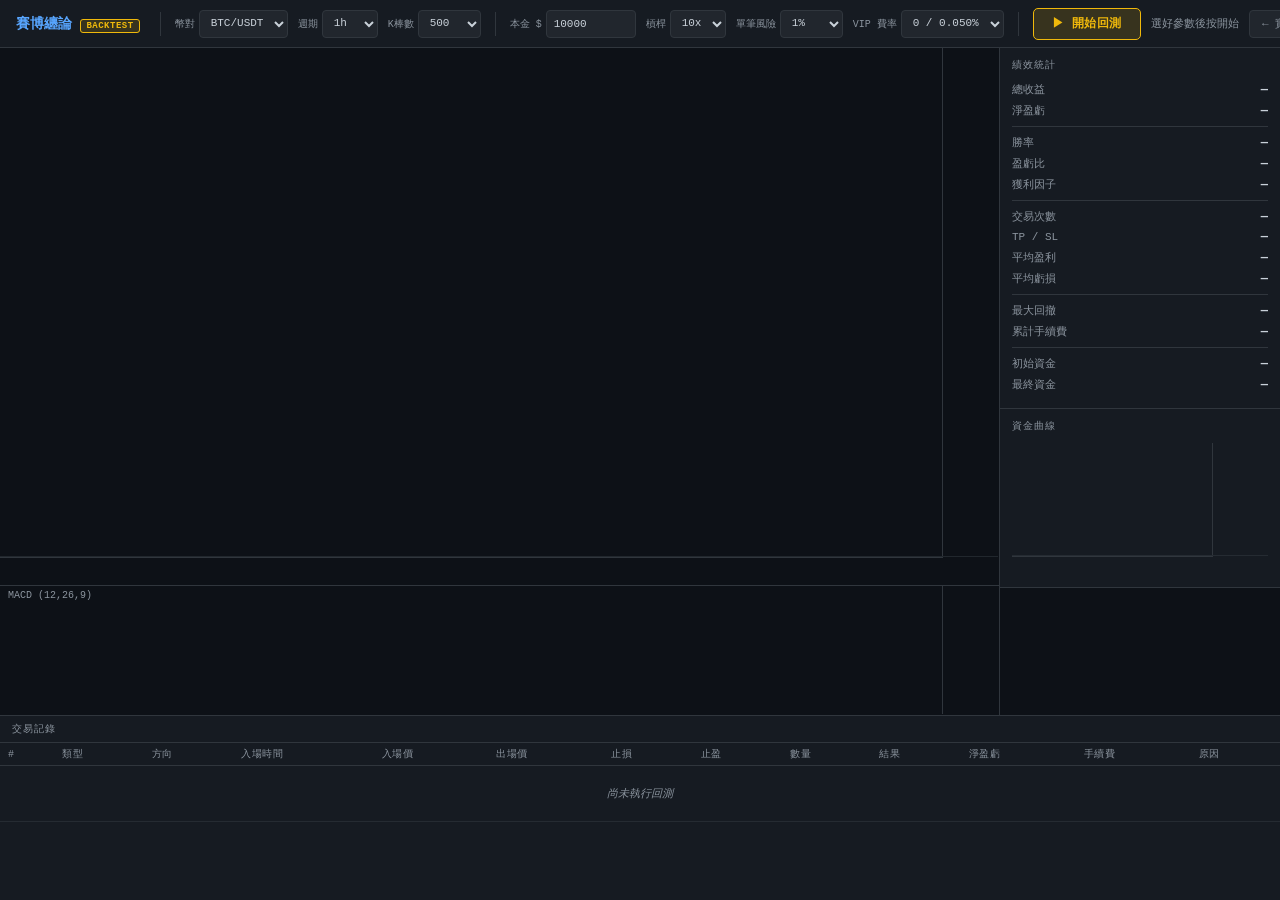
==== frontend/backtest.html @ 2acddb54 "Initial commit: 賽博纏論回測系統 (FastAPI + JS 缠論量化回測 dashboard) - 缠論核心算法：分型/笔/中枢/背驰 -> B1/S1/B3/S3 信號 - 回測引" ====
<!DOCTYPE html>
<html lang="zh-TW">
<head>
  <meta charset="UTF-8" />
  <meta name="viewport" content="width=device-width, initial-scale=1.0" />
  <title>賽博纏論 — 回測</title>
  <script src="js/lightweight-charts.js"></script>
  <link rel="stylesheet" href="css/backtest.css" />
</head>
<body>

<!-- ── Loading Overlay ───────────────────────────────────────────────── -->
<div id="loading">
  <div class="spinner"></div>
  <div id="loading-txt">正在運算缠論結構...</div>
</div>

<!-- ── Header ───────────────────────────────────────────────────────── -->
<header>
  <div class="logo">賽博纏論 <span class="bt-badge">BACKTEST</span></div>

  <div class="sep"></div>

  <div class="ctrl-group">
    <label>幣對</label>
    <select id="bt-symbol">
      <option value="BTCUSDT">BTC/USDT</option>
      <option value="ETHUSDT">ETH/USDT</option>
      <option value="SOLUSDT">SOL/USDT</option>
      <option value="BNBUSDT">BNB/USDT</option>
    </select>
  </div>

  <div class="ctrl-group">
    <label>週期</label>
    <select id="bt-interval">
      <option value="15m">15m</option>
      <option value="30m">30m</option>
      <option value="1h" selected>1h</option>
      <option value="4h">4h</option>
      <option value="1d">1d</option>
    </select>
  </div>

  <div class="ctrl-group">
    <label>K棒數</label>
    <select id="bt-limit">
      <option value="200">200</option>
      <option value="300">300</option>
      <option value="500" selected>500</option>
      <option value="800">800</option>
      <option value="1000">1000</option>
      <option value="1500">1500</option>
    </select>
  </div>

  <div class="sep"></div>

  <div class="ctrl-group">
    <label>本金 $</label>
    <input type="number" id="bt-capital" value="10000" min="100" step="100" style="width:90px" />
  </div>

  <div class="ctrl-group">
    <label>槓桿</label>
    <select id="bt-leverage">
      <option value="1">1x</option>
      <option value="3">3x</option>
      <option value="5">5x</option>
      <option value="10" selected>10x</option>
      <option value="20">20x</option>
    </select>
  </div>

  <div class="ctrl-group">
    <label>單筆風險</label>
    <select id="bt-risk">
      <option value="0.005">0.5%</option>
      <option value="0.01" selected>1%</option>
      <option value="0.02">2%</option>
    </select>
  </div>

  <div class="ctrl-group">
    <label>VIP 費率</label>
    <select id="bt-fee">
      <option value="0.0005" selected>0 / 0.050%</option>
      <option value="0.0004">1 / 0.040%</option>
      <option value="0.00035">2 / 0.035%</option>
      <option value="0.00032">3 / 0.032%</option>
      <option value="0.00025">5 / 0.025%</option>
      <option value="0.00017">9 / 0.017%</option>
    </select>
  </div>

  <div class="sep"></div>

  <button class="btn-start" id="btn-start" onclick="startBacktest()">▶ 開始回測</button>

  <div id="status-msg">選好參數後按開始</div>

  <a class="btn-back" href="index.html">← 實盤</a>
</header>

<!-- ── Body ─────────────────────────────────────────────────────────── -->
<div class="body-wrap">

  <!-- Left: Charts -->
  <div class="chart-col">
    <div id="chart-wrap">
      <div id="main-chart"></div>
      <canvas id="overlay-canvas"></canvas>
    </div>
    <div id="macd-wrap">
      <div id="macd-label">MACD (12,26,9)</div>
      <div id="macd-chart"></div>
    </div>
  </div>

  <!-- Right: Stats + Equity -->
  <div class="stats-col">

    <div class="panel">
      <div class="panel-title">績效統計</div>
      <div class="stats-grid" id="stats-grid">
        <span class="lbl">總收益</span>         <span class="val neutral" id="s-return">—</span>
        <span class="lbl">淨盈虧</span>          <span class="val neutral" id="s-pnl">—</span>
        <div class="divider"></div>
        <span class="lbl">勝率</span>            <span class="val neutral" id="s-winrate">—</span>
        <span class="lbl">盈虧比</span>          <span class="val neutral" id="s-rr">—</span>
        <span class="lbl">獲利因子</span>        <span class="val neutral" id="s-pf">—</span>
        <div class="divider"></div>
        <span class="lbl">交易次數</span>        <span class="val neutral" id="s-trades">—</span>
        <span class="lbl">TP / SL</span>         <span class="val neutral" id="s-tpsl">—</span>
        <span class="lbl">平均盈利</span>        <span class="val neutral" id="s-avgwin">—</span>
        <span class="lbl">平均虧損</span>        <span class="val neutral" id="s-avgloss">—</span>
        <div class="divider"></div>
        <span class="lbl">最大回撤</span>        <span class="val neutral" id="s-dd">—</span>
        <span class="lbl">累計手續費</span>      <span class="val neutral" id="s-fees">—</span>
        <div class="divider"></div>
        <span class="lbl">初始資金</span>        <span class="val neutral" id="s-init">—</span>
        <span class="lbl">最終資金</span>        <span class="val neutral" id="s-final">—</span>
      </div>
      <div class="sig-counts" id="sig-counts"></div>
    </div>

    <div class="panel" style="padding-bottom:4px">
      <div class="panel-title">資金曲線</div>
      <div id="equity-chart"></div>
    </div>

  </div>
</div>

<!-- ── Trade Log ─────────────────────────────────────────────────────── -->
<div class="trade-log">
  <div class="trade-log-header">
    <span>交易記錄</span>
    <span id="trade-count" style="color:var(--blue)"></span>
  </div>
  <div class="table-wrap">
    <table>
      <thead>
        <tr>
          <th>#</th>
          <th>類型</th>
          <th>方向</th>
          <th>入場時間</th>
          <th>入場價</th>
          <th>出場價</th>
          <th>止損</th>
          <th>止盈</th>
          <th>數量</th>
          <th>結果</th>
          <th>淨盈虧</th>
          <th>手續費</th>
          <th>原因</th>
        </tr>
      </thead>
      <tbody id="trade-tbody">
        <tr><td colspan="13" class="empty">尚未執行回測</td></tr>
      </tbody>
    </table>
  </div>
</div>

<script src="js/backtest.js?v=1"></script>
</body>
</html>
---- frontend/css/backtest.css ----
/* 賽博纏論 — Backtest Dashboard */
*, *::before, *::after { box-sizing: border-box; margin: 0; padding: 0; }

:root {
  --bg:       #0d1117;
  --bg2:      #161b22;
  --bg3:      #21262d;
  --border:   #30363d;
  --text:     #c9d1d9;
  --muted:    #8b949e;
  --blue:     #58a6ff;
  --green:    #26a69a;
  --red:      #ef5350;
  --gold:     #f0b90b;
  --purple:   #a371f7;
  --green-bg: rgba(38,166,154,.12);
  --red-bg:   rgba(239,83,80,.12);
  --font:     'SF Mono','Fira Code','Consolas',monospace;
}

html, body {
  height: 100%;
  background: var(--bg);
  color: var(--text);
  font-family: var(--font);
  font-size: 12px;
  overflow: hidden;
  display: flex;
  flex-direction: column;
}

/* ── Header ── */
header {
  display: flex;
  align-items: center;
  gap: 10px;
  height: 48px;
  padding: 0 16px;
  background: var(--bg2);
  border-bottom: 1px solid var(--border);
  flex-shrink: 0;
  flex-wrap: nowrap;
}

.logo {
  font-size: 14px;
  font-weight: 700;
  color: var(--blue);
  white-space: nowrap;
  margin-right: 6px;
}

.bt-badge {
  font-size: 9px;
  background: rgba(240,185,11,.15);
  color: var(--gold);
  border: 1px solid var(--gold);
  border-radius: 3px;
  padding: 1px 5px;
  letter-spacing: 0.5px;
}

.ctrl-group {
  display: flex;
  align-items: center;
  gap: 4px;
  flex-shrink: 0;
}

.ctrl-group label {
  color: var(--muted);
  font-size: 10px;
  white-space: nowrap;
}

select, input[type="number"], input[type="text"] {
  background: var(--bg3);
  color: var(--text);
  border: 1px solid var(--border);
  padding: 4px 7px;
  border-radius: 4px;
  font-family: var(--font);
  font-size: 11px;
  outline: none;
  height: 28px;
}
select:focus, input:focus { border-color: var(--blue); }

.sep { width: 1px; height: 24px; background: var(--border); margin: 0 4px; flex-shrink: 0; }

.btn-start {
  padding: 0 18px;
  height: 32px;
  border-radius: 5px;
  border: 1px solid var(--gold);
  background: rgba(240,185,11,.15);
  color: var(--gold);
  font-family: var(--font);
  font-size: 12px;
  font-weight: 700;
  cursor: pointer;
  white-space: nowrap;
  transition: filter .2s;
  letter-spacing: 0.5px;
}
.btn-start:hover { filter: brightness(1.3); }
.btn-start:disabled { opacity: 0.4; cursor: not-allowed; filter: none; }

.btn-back {
  padding: 0 12px;
  height: 28px;
  border-radius: 4px;
  border: 1px solid var(--border);
  background: var(--bg3);
  color: var(--muted);
  font-family: var(--font);
  font-size: 11px;
  cursor: pointer;
  white-space: nowrap;
  text-decoration: none;
  display: flex;
  align-items: center;
}
.btn-back:hover { color: var(--text); border-color: var(--text); }

#status-msg {
  font-size: 11px;
  color: var(--muted);
  white-space: nowrap;
  margin-left: auto;
  flex-shrink: 0;
}
#status-msg.running { color: var(--gold); }
#status-msg.done    { color: var(--green); }
#status-msg.err     { color: var(--red); }

/* ── Body Layout ── */
.body-wrap {
  display: flex;
  flex: 1;
  min-height: 0;
  gap: 1px;
  background: var(--border);
}

/* ── Left: Charts ── */
.chart-col {
  display: flex;
  flex-direction: column;
  flex: 1;
  min-width: 0;
  background: var(--bg);
  position: relative;
}

#chart-wrap {
  position: relative;
  flex: 1;
  min-height: 0;
  overflow: hidden;
}

#main-chart { width: 100%; height: 100%; }

/* Canvas overlay for bi lines + zhongshu boxes + SL/TP ranges */
#overlay-canvas {
  position: absolute;
  top: 0; left: 0;
  pointer-events: none;
  z-index: 10;
}

#macd-wrap {
  height: 130px;
  flex-shrink: 0;
  border-top: 1px solid var(--border);
  position: relative;
}

#macd-label {
  position: absolute;
  top: 4px;
  left: 8px;
  font-size: 10px;
  color: var(--muted);
  z-index: 5;
  pointer-events: none;
}

#macd-chart { width: 100%; height: 100%; }

/* ── Right: Stats + Equity ── */
.stats-col {
  width: 280px;
  flex-shrink: 0;
  background: var(--bg);
  display: flex;
  flex-direction: column;
  overflow-y: auto;
}

.panel {
  background: var(--bg2);
  border-bottom: 1px solid var(--border);
  padding: 10px 12px;
}

.panel-title {
  font-size: 10px;
  text-transform: uppercase;
  letter-spacing: 1px;
  color: var(--muted);
  margin-bottom: 10px;
}

/* Stats grid */
.stats-grid {
  display: grid;
  grid-template-columns: 1fr auto;
  gap: 6px 8px;
  align-items: center;
}

.stats-grid .lbl { color: var(--muted); font-size: 11px; }
.stats-grid .val { text-align: right; font-size: 12px; font-weight: 600; }
.stats-grid .divider {
  grid-column: 1 / -1;
  height: 1px;
  background: var(--border);
  margin: 2px 0;
}

.val.pos  { color: var(--green); }
.val.neg  { color: var(--red); }
.val.gold { color: var(--gold); }
.val.neutral { color: var(--text); }

/* Signal type counts */
.sig-counts {
  display: flex;
  gap: 6px;
  flex-wrap: wrap;
  margin-top: 6px;
}

.sig-chip {
  font-size: 10px;
  padding: 2px 7px;
  border-radius: 3px;
  border: 1px solid;
}
.sig-chip.b1 { color: #4caf50; border-color: #4caf50; background: rgba(76,175,80,.1); }
.sig-chip.s1 { color: #f44336; border-color: #f44336; background: rgba(244,67,54,.1); }
.sig-chip.b3 { color: #26a69a; border-color: #26a69a; background: rgba(38,166,154,.1); }
.sig-chip.s3 { color: #ef5350; border-color: #ef5350; background: rgba(239,83,80,.1); }

/* Equity curve container */
#equity-chart { width: 100%; height: 140px; }

/* ── Bottom: Trade Log ── */
.trade-log {
  height: 185px;
  flex-shrink: 0;
  border-top: 1px solid var(--border);
  background: var(--bg2);
  display: flex;
  flex-direction: column;
}

.trade-log-header {
  display: flex;
  align-items: center;
  padding: 6px 12px;
  border-bottom: 1px solid var(--border);
  gap: 8px;
  flex-shrink: 0;
}
.trade-log-header span {
  font-size: 10px;
  text-transform: uppercase;
  letter-spacing: 1px;
  color: var(--muted);
}

.table-wrap { overflow-y: auto; overflow-x: auto; flex: 1; }

table { width: 100%; border-collapse: collapse; }

th {
  position: sticky;
  top: 0;
  background: var(--bg2);
  font-size: 10px;
  color: var(--muted);
  text-transform: uppercase;
  letter-spacing: 0.5px;
  padding: 4px 8px;
  text-align: left;
  border-bottom: 1px solid var(--border);
  font-weight: 400;
  white-space: nowrap;
}

td {
  padding: 4px 8px;
  border-bottom: 1px solid rgba(48,54,61,.6);
  white-space: nowrap;
  font-size: 11px;
}

.empty {
  color: var(--muted);
  text-align: center;
  padding: 20px !important;
  font-style: italic;
}

/* colors */
.pos { color: var(--green); }
.neg { color: var(--red); }

/* type badges */
.badge {
  display: inline-block;
  font-size: 9px;
  padding: 1px 5px;
  border-radius: 3px;
  border: 1px solid;
  font-weight: 700;
}
.badge.B1 { color: #4caf50; border-color: #4caf50; background: rgba(76,175,80,.1); }
.badge.S1 { color: #f44336; border-color: #f44336; background: rgba(244,67,54,.1); }
.badge.B3 { color: #26a69a; border-color: #26a69a; background: rgba(38,166,154,.1); }
.badge.S3 { color: #ef5350; border-color: #ef5350; background: rgba(239,83,80,.1); }

/* TP/SL pills */
.pill {
  display: inline-block;
  font-size: 9px;
  padding: 1px 5px;
  border-radius: 3px;
}
.pill.tp { background: rgba(38,166,154,.2); color: var(--green); }
.pill.sl { background: rgba(239,83,80,.2);  color: var(--red); }
.pill.cl { background: var(--bg3);           color: var(--muted); }

/* Loading overlay */
#loading {
  display: none;
  position: fixed;
  inset: 0;
  background: rgba(13,17,23,.8);
  z-index: 100;
  align-items: center;
  justify-content: center;
  flex-direction: column;
  gap: 12px;
}
#loading.show { display: flex; }

.spinner {
  width: 36px; height: 36px;
  border: 3px solid var(--border);
  border-top-color: var(--gold);
  border-radius: 50%;
  animation: spin .7s linear infinite;
}
@keyframes spin { to { transform: rotate(360deg); } }
#loading-txt { color: var(--gold); font-size: 13px; }

/* Scrollbar */
::-webkit-scrollbar { width: 4px; height: 4px; }
::-webkit-scrollbar-track { background: transparent; }
::-webkit-scrollbar-thumb { background: var(--border); border-radius: 2px; }
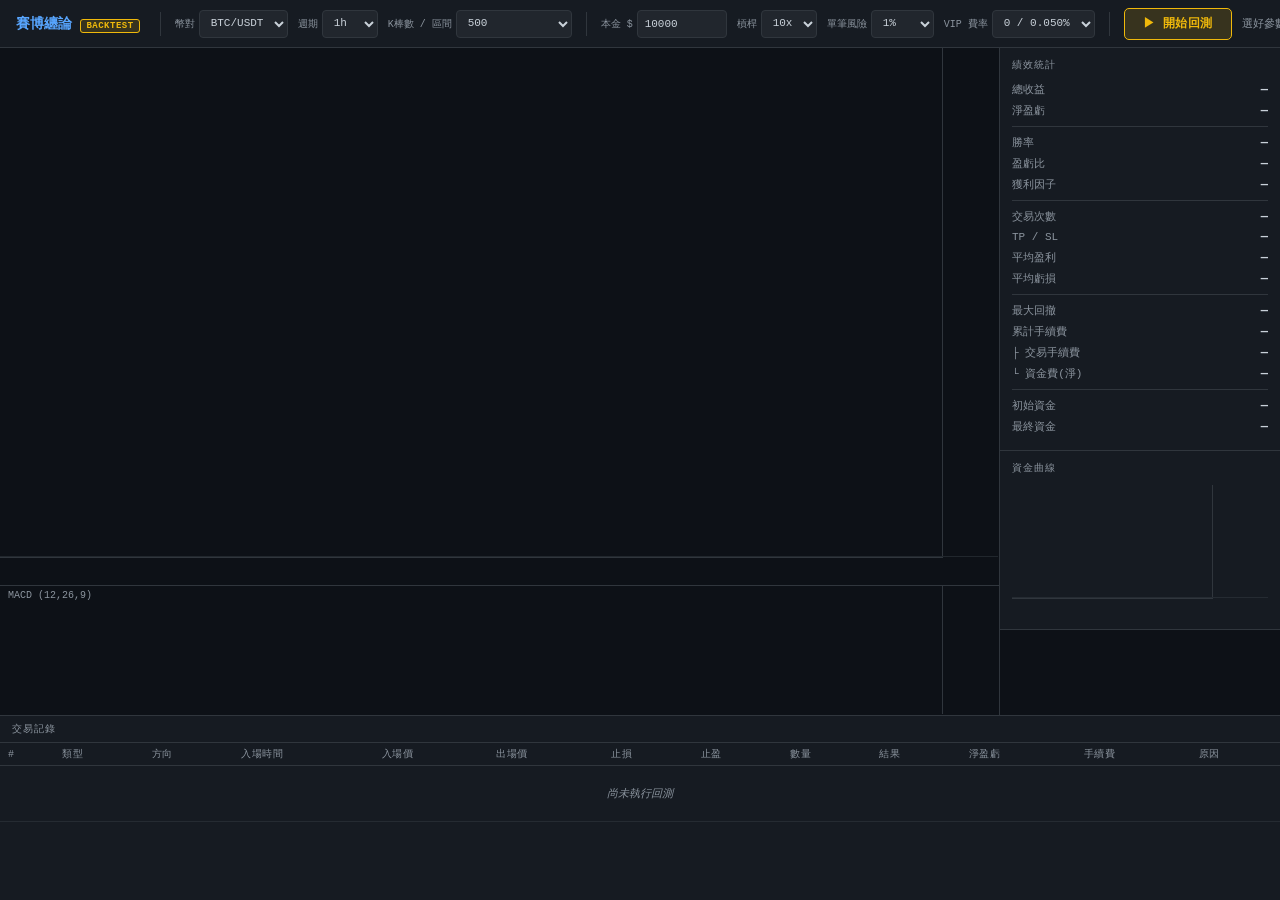
==== commit ea5f9188: "Support multi-year backtests with local kline cache, split fee breakdown in UI - market: paginate kl" ====
--- a/frontend/backtest.html
+++ b/frontend/backtest.html
@@ -43,14 +43,23 @@
   </div>
 
   <div class="ctrl-group">
-    <label>K棒數</label>
+    <label>K棒數 / 區間</label>
     <select id="bt-limit">
-      <option value="200">200</option>
-      <option value="300">300</option>
-      <option value="500" selected>500</option>
-      <option value="800">800</option>
-      <option value="1000">1000</option>
-      <option value="1500">1500</option>
+      <optgroup label="K棒數">
+        <option value="200">200</option>
+        <option value="300">300</option>
+        <option value="500" selected>500</option>
+        <option value="800">800</option>
+        <option value="1000">1000</option>
+        <option value="1500">1500</option>
+      </optgroup>
+      <optgroup label="依區間換算（依所選週期）">
+        <option value="3m">近 3 個月</option>
+        <option value="6m">近 6 個月</option>
+        <option value="1y">近 1 年</option>
+        <option value="2y">近 2 年</option>
+        <option value="5y">近 5 年</option>
+      </optgroup>
     </select>
   </div>
 
@@ -137,6 +146,8 @@
         <div class="divider"></div>
         <span class="lbl">最大回撤</span>        <span class="val neutral" id="s-dd">—</span>
         <span class="lbl">累計手續費</span>      <span class="val neutral" id="s-fees">—</span>
+        <span class="lbl">├ 交易手續費</span>    <span class="val neutral" id="s-trading-fee">—</span>
+        <span class="lbl">└ 資金費(淨)</span>    <span class="val neutral" id="s-funding-fee">—</span>
         <div class="divider"></div>
         <span class="lbl">初始資金</span>        <span class="val neutral" id="s-init">—</span>
         <span class="lbl">最終資金</span>        <span class="val neutral" id="s-final">—</span>
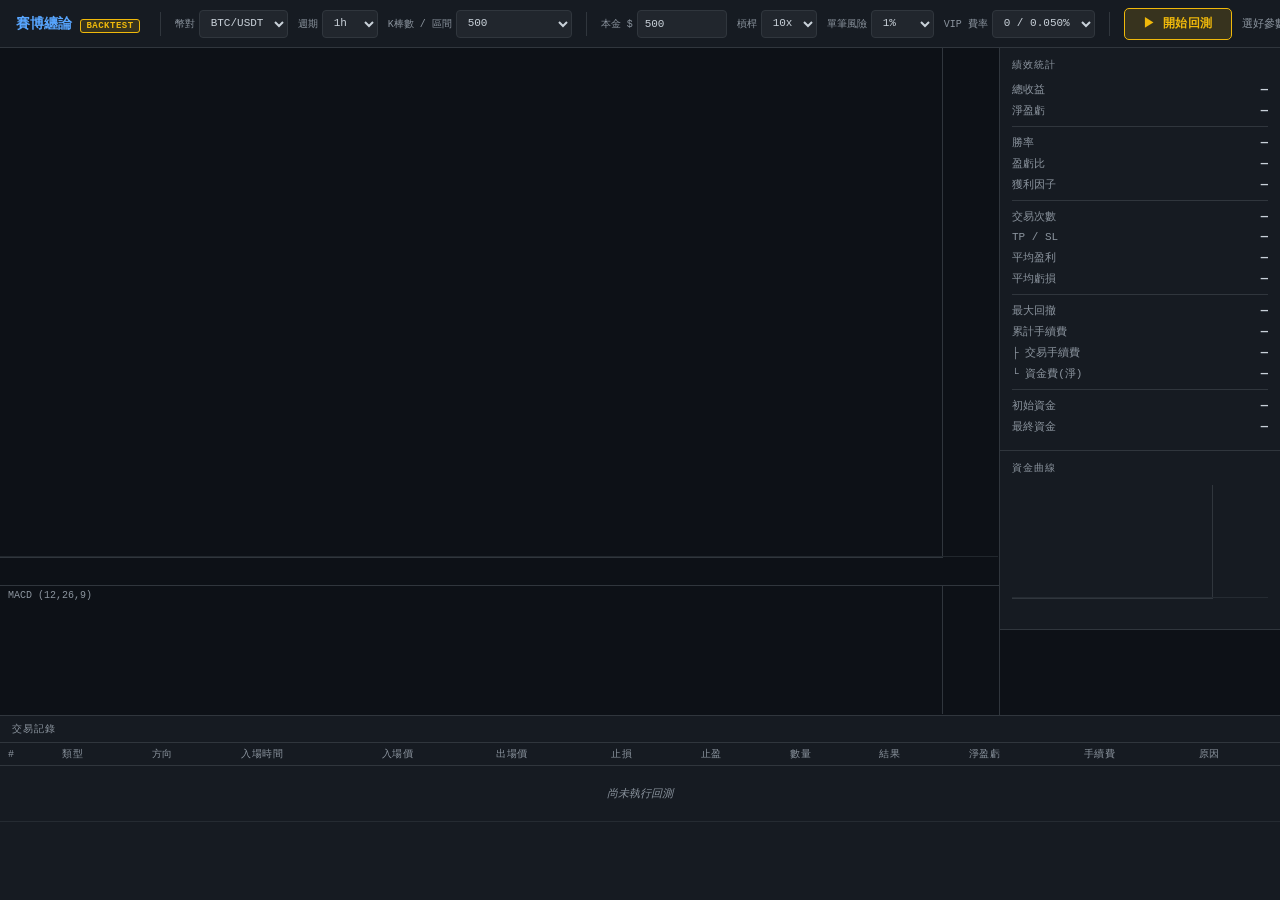
==== commit 8e4b46bd: "Add live chart overlay (entry/SL/TP markers) and trade history; lower default capital to $500 - pape" ====
--- a/frontend/backtest.html
+++ b/frontend/backtest.html
@@ -67,7 +67,7 @@
 
   <div class="ctrl-group">
     <label>本金 $</label>
-    <input type="number" id="bt-capital" value="10000" min="100" step="100" style="width:90px" />
+    <input type="number" id="bt-capital" value="500" min="100" step="100" style="width:90px" />
   </div>
 
   <div class="ctrl-group">
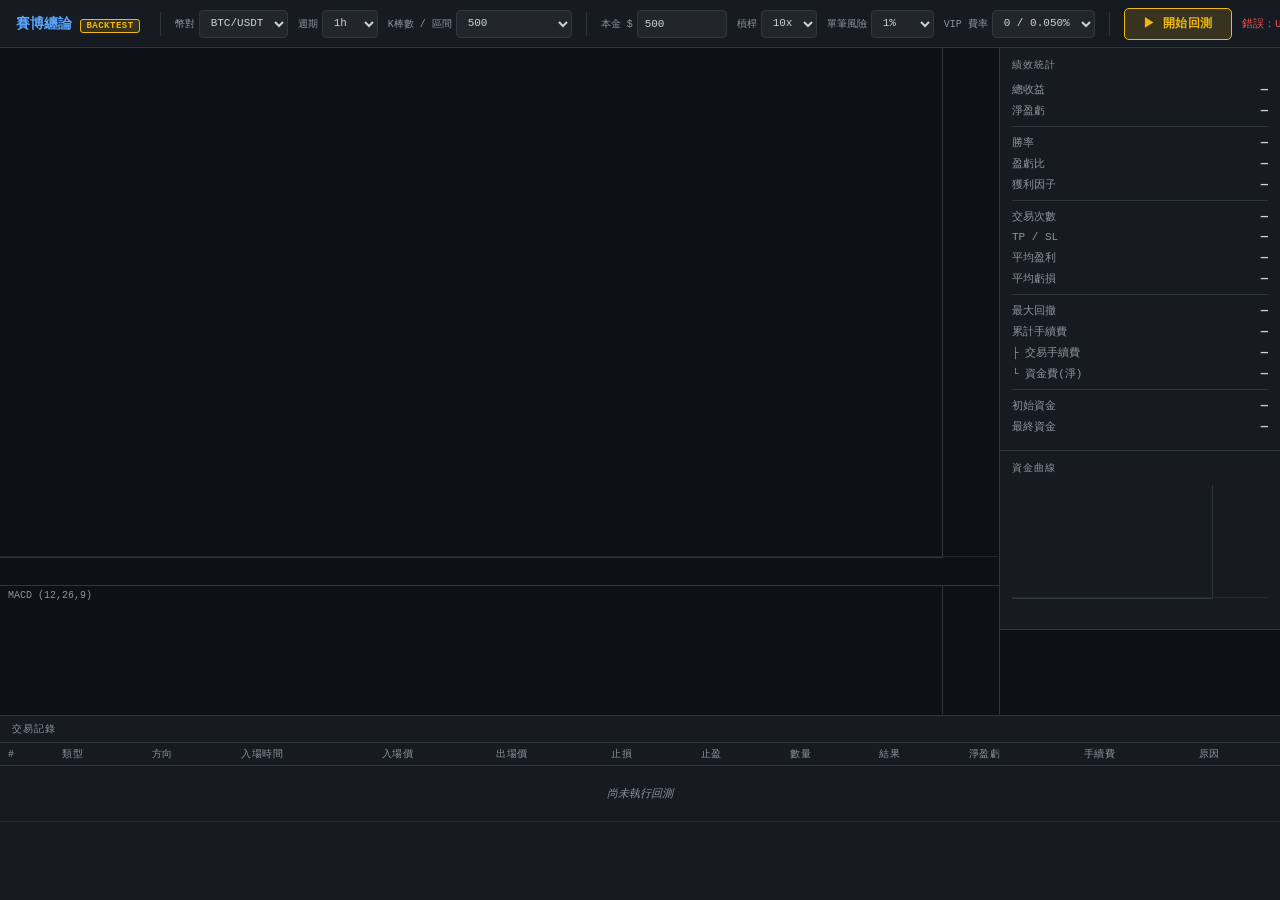
==== commit 08660cd6: "Swap 5-year backtest range preset for 3-year, matching the trimmed local cache" ====
--- a/frontend/backtest.html
+++ b/frontend/backtest.html
@@ -58,7 +58,7 @@
         <option value="6m">近 6 個月</option>
         <option value="1y">近 1 年</option>
         <option value="2y">近 2 年</option>
-        <option value="5y">近 5 年</option>
+        <option value="3y">近 3 年</option>
       </optgroup>
     </select>
   </div>
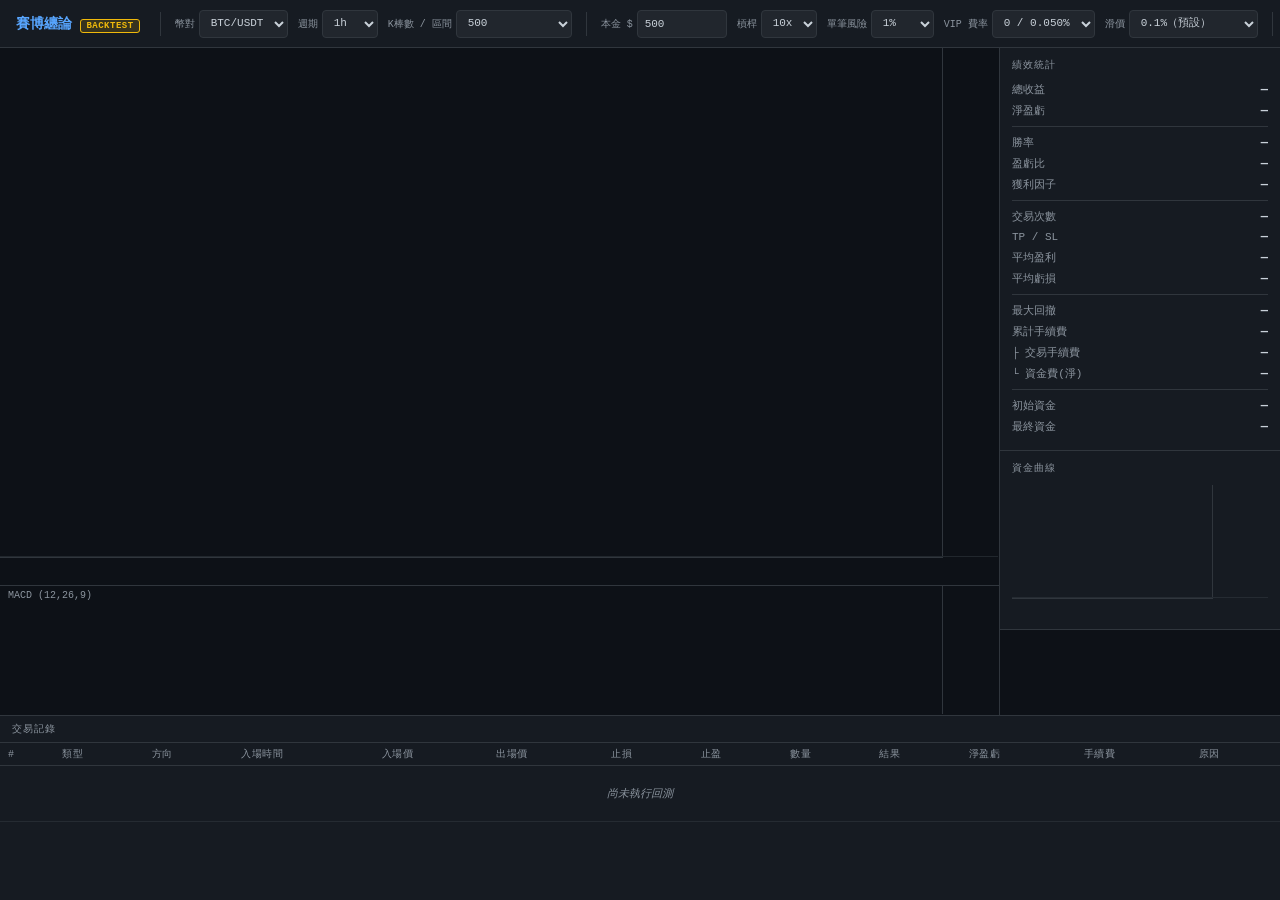
==== commit 7469a0c7: "Expose slippage_pct as a backtest panel control full_analysis()'s slippage_pct was backend-only with" ====
--- a/frontend/backtest.html
+++ b/frontend/backtest.html
@@ -99,6 +99,19 @@
       <option value="0.00032">3 / 0.032%</option>
       <option value="0.00025">5 / 0.025%</option>
       <option value="0.00017">9 / 0.017%</option>
+    </select>
+  </div>
+
+  <div class="ctrl-group">
+    <label>滑價</label>
+    <select id="bt-slippage">
+      <option value="0">0%（無）</option>
+      <option value="0.0002">0.02%</option>
+      <option value="0.0003">0.03%</option>
+      <option value="0.0005">0.05%</option>
+      <option value="0.001" selected>0.1%（預設）</option>
+      <option value="0.002">0.2%（壓力情境）</option>
+      <option value="0.005">0.5%（極端情境）</option>
     </select>
   </div>
 
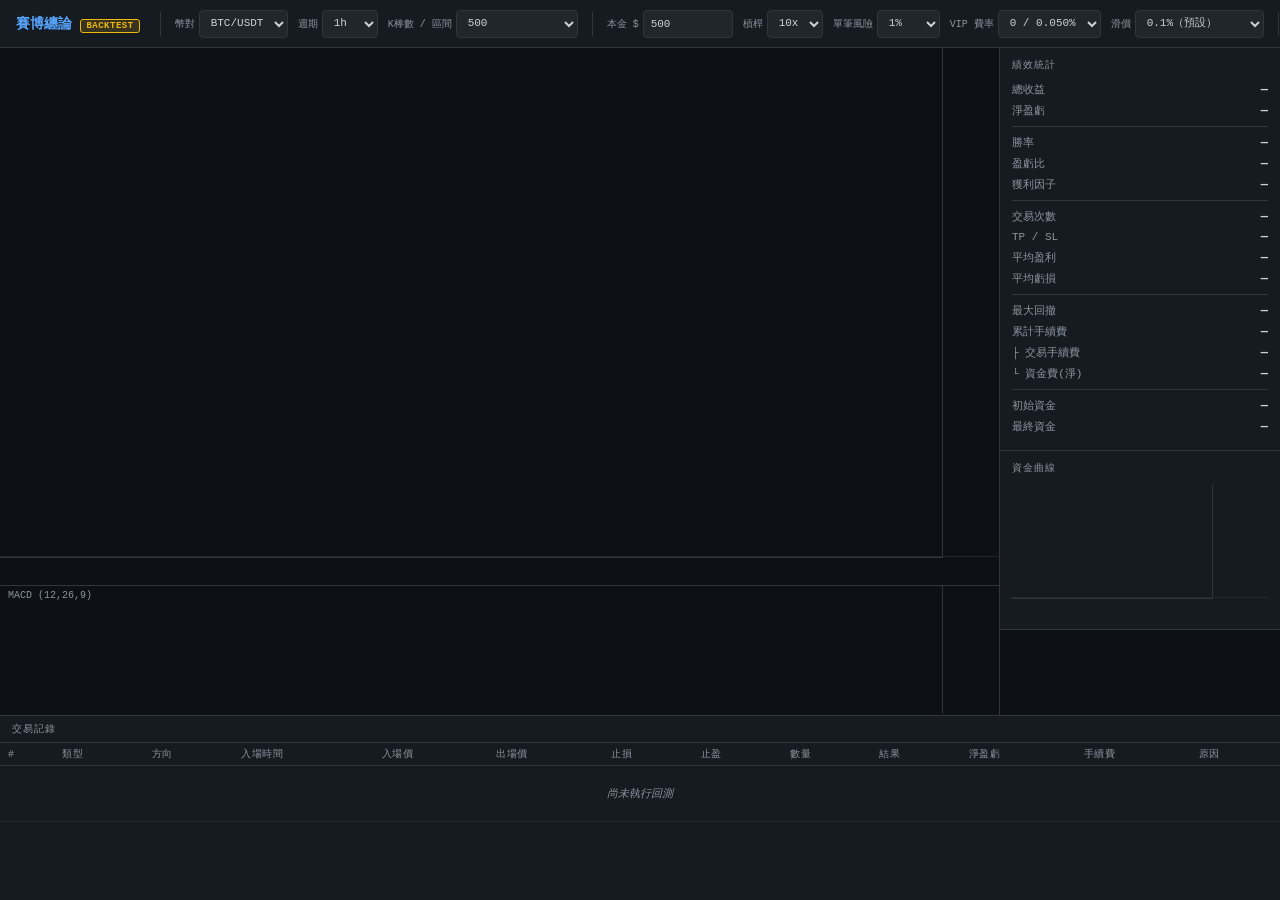
==== commit 6b017c02: "Backfill local kline/funding cache to 2022 and add matching range presets Local SQLite cache only we" ====
--- a/frontend/backtest.html
+++ b/frontend/backtest.html
@@ -59,6 +59,8 @@
         <option value="1y">近 1 年</option>
         <option value="2y">近 2 年</option>
         <option value="3y">近 3 年</option>
+        <option value="4y">近 4 年</option>
+        <option value="since2022">2022年至今</option>
       </optgroup>
     </select>
   </div>
@@ -208,6 +210,6 @@
   </div>
 </div>
 
-<script src="js/backtest.js?v=1"></script>
+<script src="js/backtest.js?v=2"></script>
 </body>
 </html>
